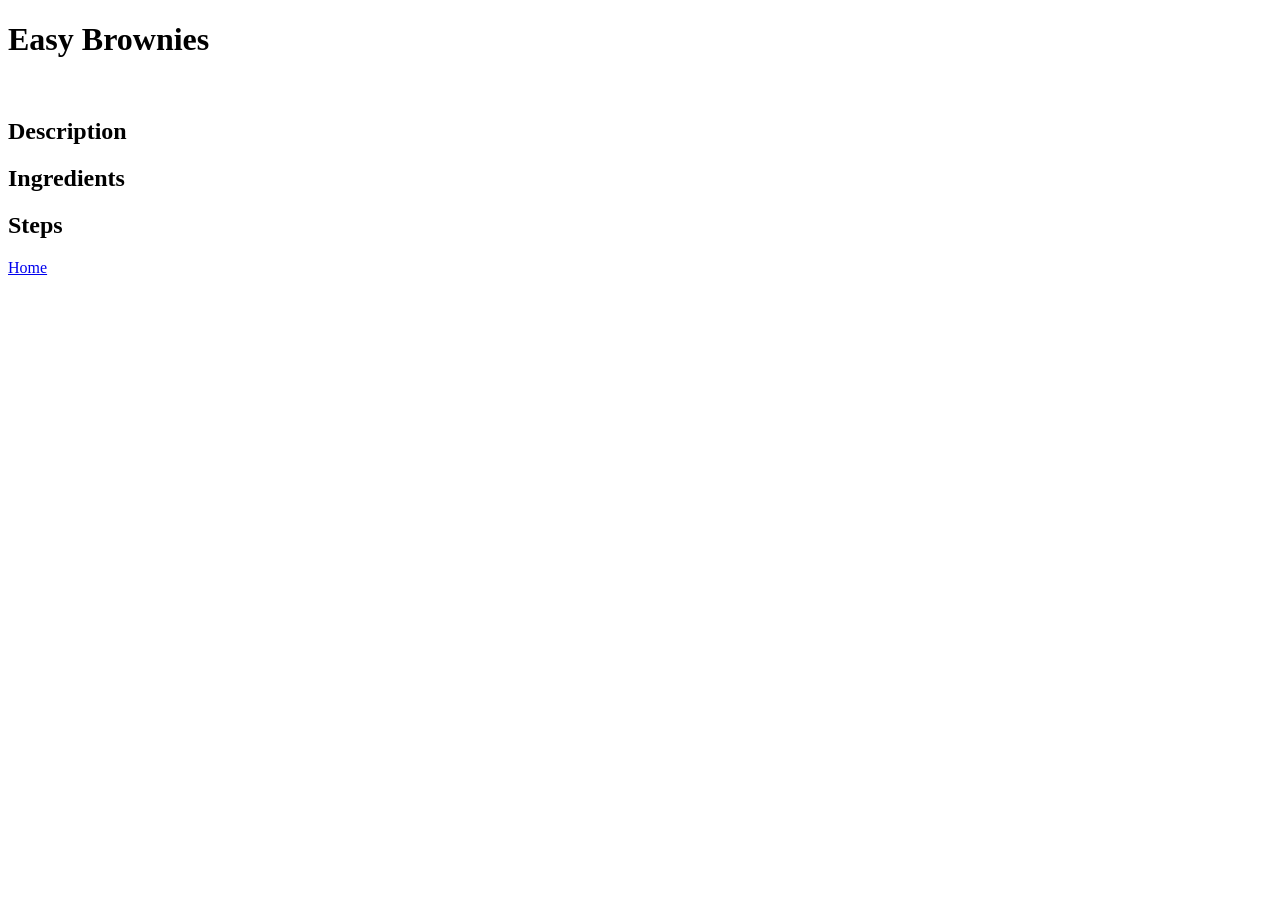
==== recipes/brownies.html @ 113dad3b "Add brownies and pancakes recipes HTML files With basic HTML structure and titles, recipe content no" ====
<!DOCTYPE html>
<html lang="en">
<head>
  <meta charset="UTF-8">
  <meta name="viewport" content="width=device-width, initial-scale=1.0">
  <title>Easy Brownies</title>
</head>
<body>
  <h1>Easy Brownies</h1>

    <img src="" alt="">

    <h2>Description</h2>

    <p></p>

    <h2>Ingredients</h2>

    <ul>
      
    </ul>

    <h2>Steps</h2>

    <ol>
     
    </ol>

    <a href="../index.html">Home</a>
</body>
</html>
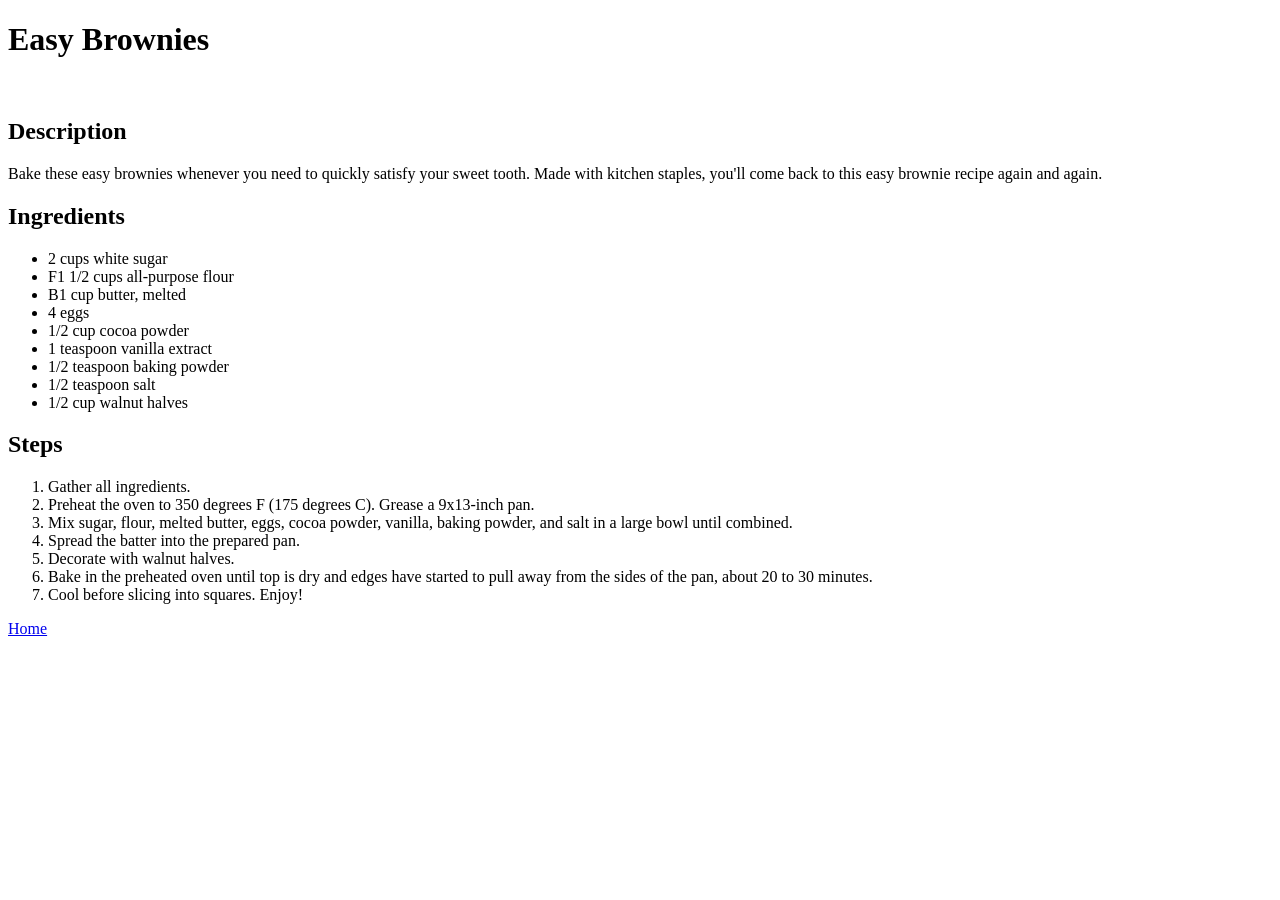
==== commit e49e61d6: "Add brownies recipe content" ====
--- a/recipes/brownies.html
+++ b/recipes/brownies.html
@@ -12,18 +12,32 @@
 
     <h2>Description</h2>
 
-    <p></p>
+    <p>Bake these easy brownies whenever you need to quickly satisfy your sweet tooth. Made with kitchen staples, you'll come back to this easy brownie recipe again and again.</p>
 
     <h2>Ingredients</h2>
 
     <ul>
-      
+      <li>2 cups white sugar</li>
+      <li>F1 1/2 cups all-purpose flour</li>
+      <li>B1 cup butter, melted</li>
+      <li>4 eggs</li>
+      <li>1/2 cup cocoa powder</li>
+      <li>1 teaspoon vanilla extract</li>
+      <li>1/2 teaspoon baking powder</li>
+      <li>1/2 teaspoon salt</li>
+      <li>1/2 cup walnut halves</li>
     </ul>
-
+    
     <h2>Steps</h2>
 
     <ol>
-     
+      <li>Gather all ingredients.</li>
+      <li>Preheat the oven to 350 degrees F (175 degrees C). Grease a 9x13-inch pan.</li>
+      <li>Mix sugar, flour, melted butter, eggs, cocoa powder, vanilla, baking powder, and salt in a large bowl until combined.</li>
+      <li>Spread the batter into the prepared pan.</li>
+      <li>Decorate with walnut halves.</li>
+      <li>Bake in the preheated oven until top is dry and edges have started to pull away from the sides of the pan, about 20 to 30 minutes.</li>
+      <li>Cool before slicing into squares. Enjoy!</li>
     </ol>
 
     <a href="../index.html">Home</a>
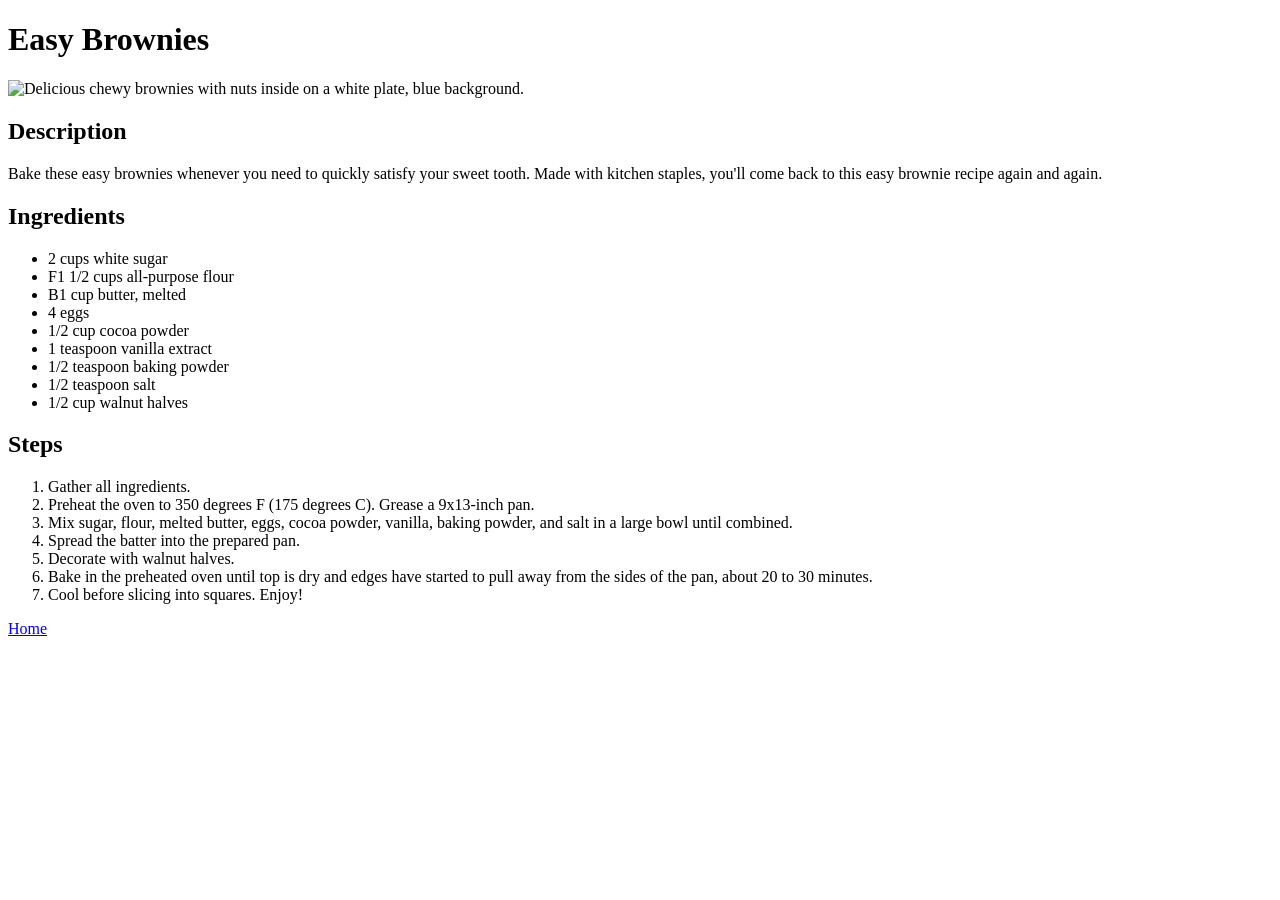
==== commit 11a9aeb6: "Add images and missing alt texts Some recipes where lacking images and some images where lacking alt" ====
--- a/recipes/brownies.html
+++ b/recipes/brownies.html
@@ -8,7 +8,7 @@
 <body>
   <h1>Easy Brownies</h1>
 
-    <img src="" alt="">
+    <img src="https://www.allrecipes.com/thmb/yITlfcEhX9M17Gb84u0_SXMADsA=/750x0/filters:no_upscale():max_bytes(150000):strip_icc():format(webp)/AR-9599-Quick-Easy-Brownies-ddmfs-4x3-697df57aa40a45f8a7bdb3a089eee2e5.jpg" alt="Delicious chewy brownies with nuts inside on a white plate, blue background.">
 
     <h2>Description</h2>
 
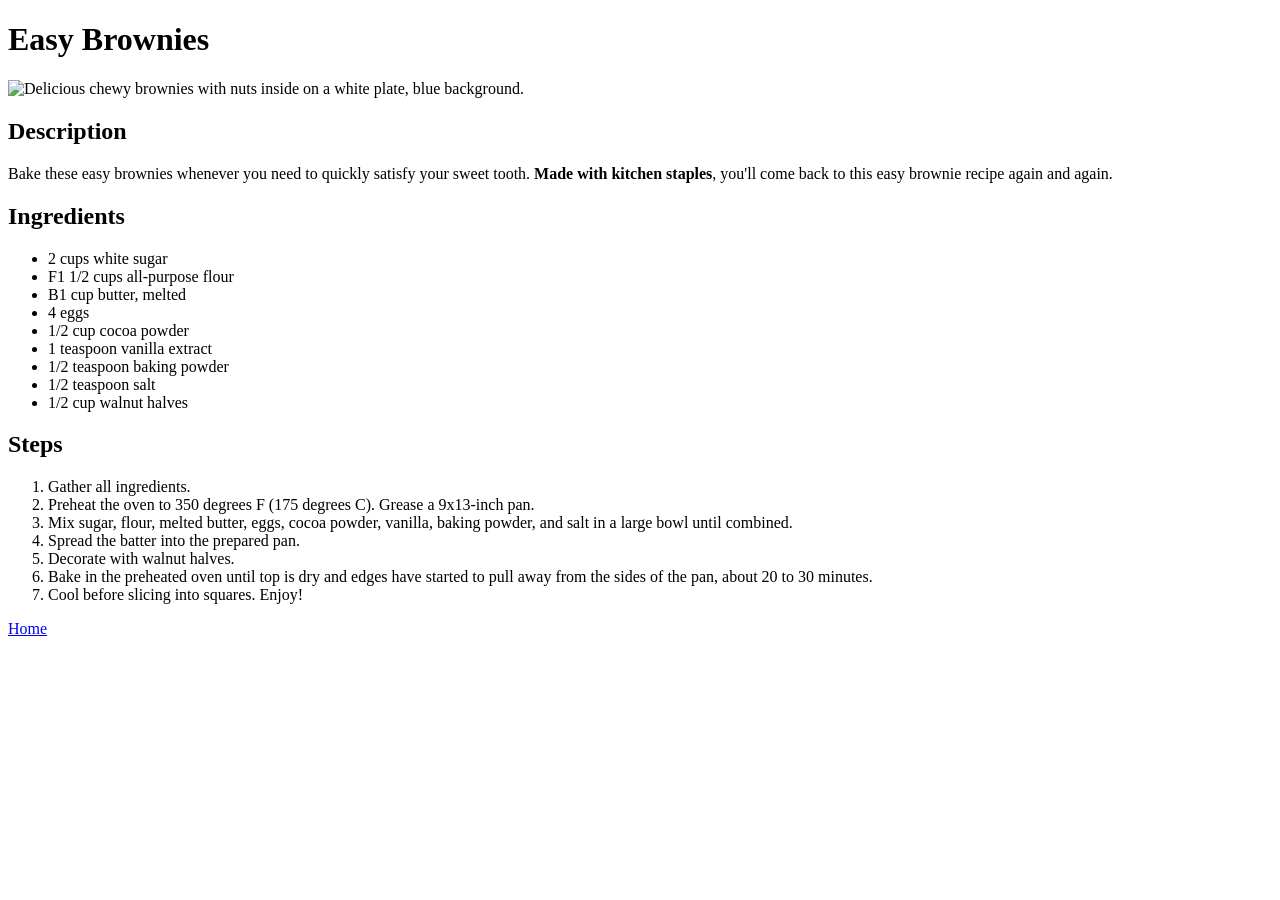
==== commit 763a9e6c: "Added emphasis to important words on descriptions" ====
--- a/recipes/brownies.html
+++ b/recipes/brownies.html
@@ -12,7 +12,7 @@
 
     <h2>Description</h2>
 
-    <p>Bake these easy brownies whenever you need to quickly satisfy your sweet tooth. Made with kitchen staples, you'll come back to this easy brownie recipe again and again.</p>
+    <p>Bake these easy brownies whenever you need to quickly satisfy your sweet tooth. <strong>Made with kitchen staples</strong>, you'll come back to this easy brownie recipe again and again.</p>
 
     <h2>Ingredients</h2>
 
